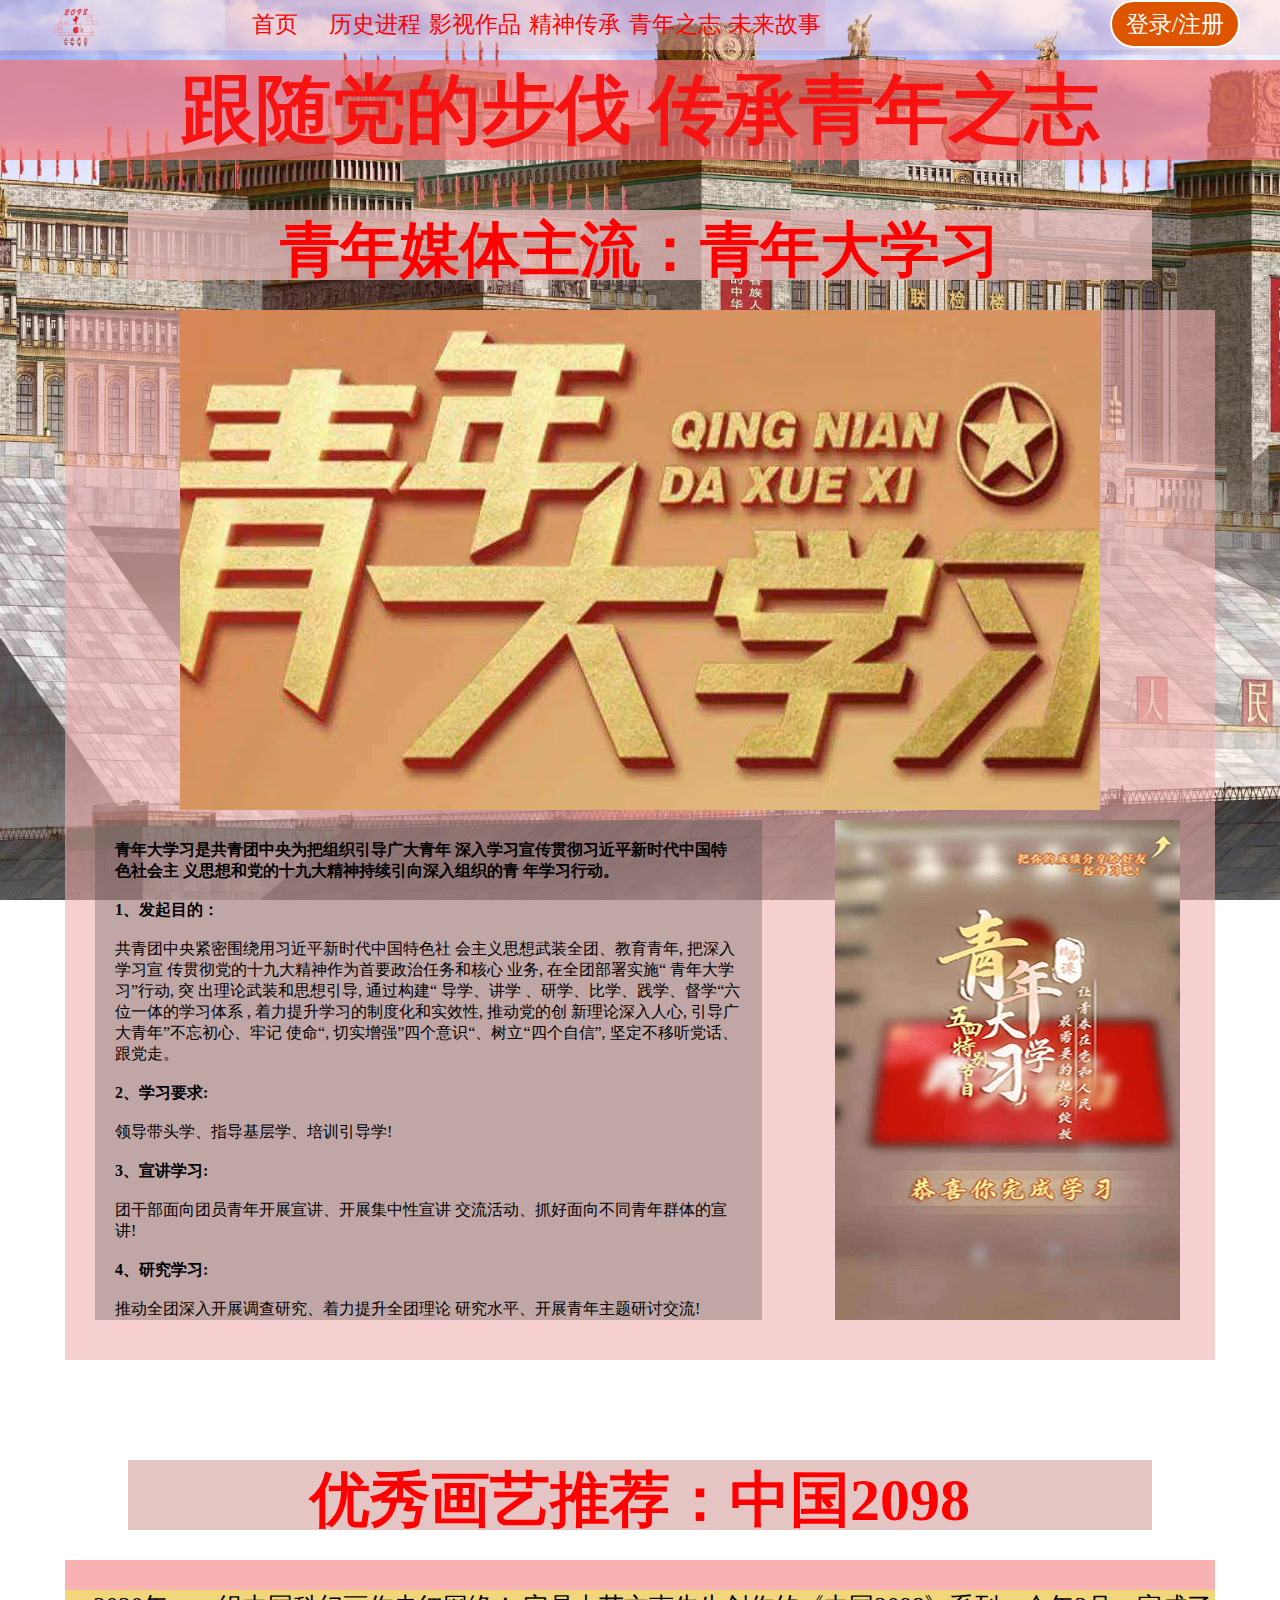
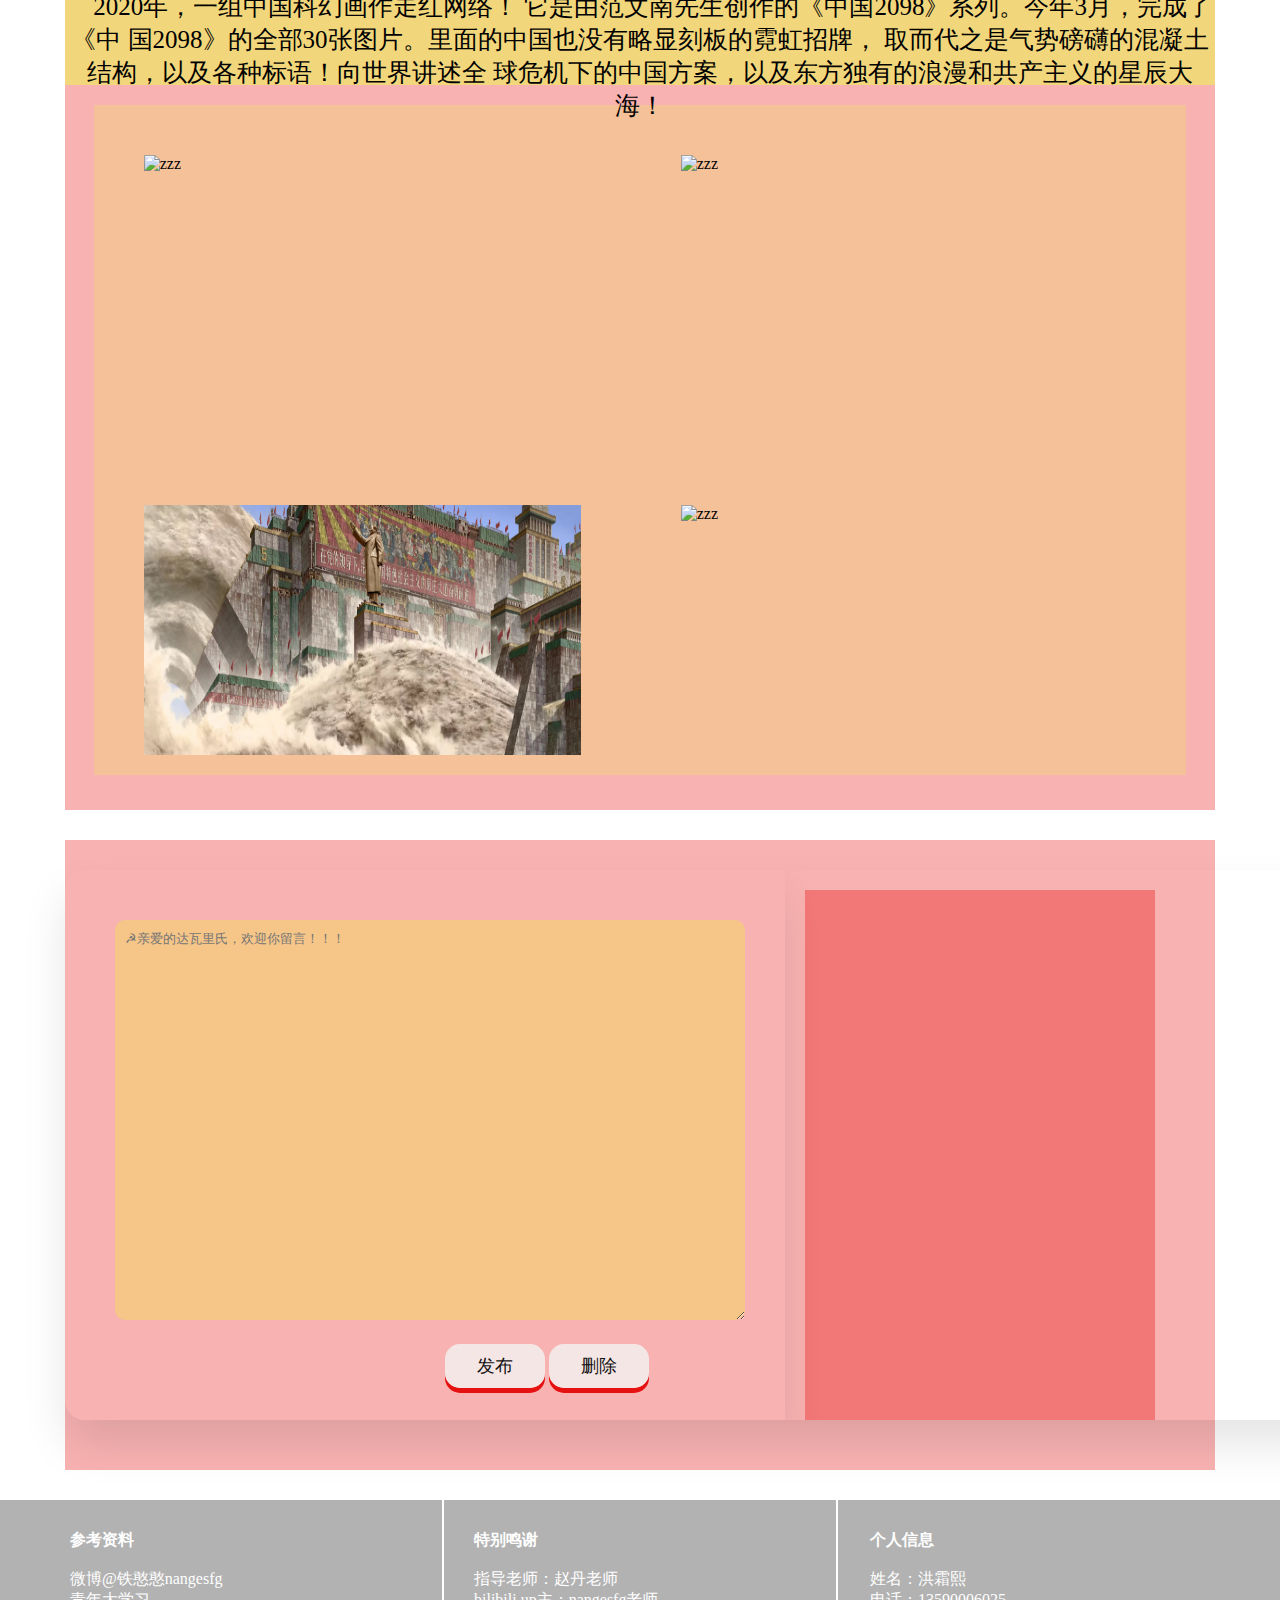
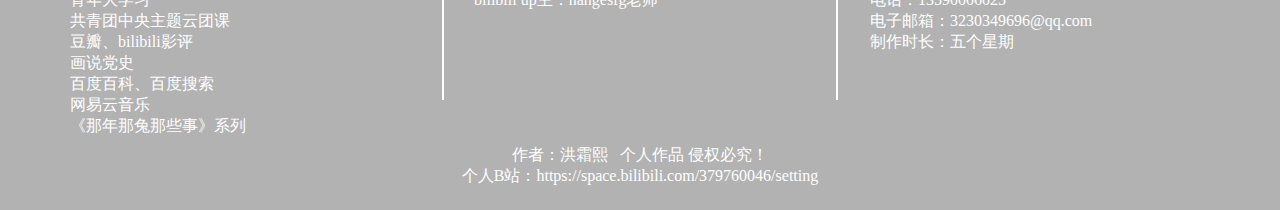
==== activity.html @ d7549e44 "Add files via upload" ====
<!DOCTYPE html>
<html lang="en">

<head>
    <meta charset="UTF-8">
    <meta http-equiv="X-UA-Compatible" content="IE=edge">
    <meta name="viewport" content="width=device-width, initial-scale=1.0">
    <title>2098中国青志☭</title>
    <link href="IMGES/图标.png" rel="icon">
    <link rel="stylesheet" href="CSS/index.css">
    <link rel="stylesheet" href="CSS/index2.css">
    <link rel="stylesheet" href="CSS/activity.css">
</head>

<body>
    <div class="header">

        <!-- nav st -->
        <div class="nav w">
            <!-- navlogo -->
            <div class="logo"></div>
            <!-- nav a -->
            <div class="nava">
                <ul>
                    <li>
                        <a href="index.html" target="blank">首页</a>
                    </li>
                    <li>
                        <a href="history.html" target="blank">历史进程</a>
                    </li>
                    <li>
                        <a href="film.html" target="blank">影视作品</a>
                    </li>
                    <li>
                        <a href="idol.html" target="blank">精神传承</a>
                    </li>
                    <li>
                        <a href="#">青年之志</a>
                    </li>

                    <li>
                        <a href="sjz.html">未来故事</a>
                    </li>
                </ul>
            </div>
            <!-- user login register -->
            <div class="user">
                <div class="register userw">
                    <a href="login.html" target="blank">登录/注册</a>
                </div>
            </div>
        </div>
        <!-- nav ed -->
    </div>
    <audio src="./MEDIA/Nijamena .mp3" autoplay hidden loop></audio>
    <div class="filmhead">
        <h4>
            跟随党的步伐 传承青年之志
        </h4>
    </div>
    <!-- daxeuxi st -->
    <div class="idol_title">
        <h4>
            青年媒体主流：青年大学习
        </h4>
    </div>
    <div class="daxuexi">
        <div class="dxxpic"></div>
        <div class="dxxdetail">
            <h4>
                青年大学习是共青团中央为把组织引导广大青年
                深入学习宣传贯彻习近平新时代中国特色社会主
                义思想和党的十九大精神持续引向深入组织的青
                年学习行动。
            </h4><br/>
            <h4>
                1、发起目的：
            </h4><br/>
            <p>
                共青团中央紧密围绕用习近平新时代中国特色社
                会主义思想武装全团、教育青年, 把深入学习宣
                传贯彻党的十九大精神作为首要政治任务和核心
                业务, 在全团部署实施“ 青年大学习”行动, 突
                出理论武装和思想引导, 通过构建“ 导学、讲学
                、研学、比学、践学、督学“六位一体的学习体系
                , 着力提升学习的制度化和实效性, 推动党的创
                新理论深入人心, 引导广大青年”不忘初心、牢记
                使命“, 切实增强”四个意识“、树立“四个自信”,
                 坚定不移听党话、跟党走。
            </p>
            <br/>
            <h4>
                2、学习要求:
            </h4><br/>
            <p>
                领导带头学、指导基层学、培训引导学!
            </p>
            <br/>
            <h4>
                3、宣讲学习:
            </h4><br/>
            <p>
                团干部面向团员青年开展宣讲、开展集中性宣讲
                交流活动、抓好面向不同青年群体的宣讲!
            </p><br/>
            <h4>
                4、研究学习:
            </h4><br/>
            <p>
                推动全团深入开展调查研究、着力提升全团理论
                研究水平、开展青年主题研讨交流!
            </p>
        </div>
        <div class="dxxpic2"></div>
    </div>
    <!-- daxeuxi ed -->

    <!-- huashuodangshi st -->
    <div class="idol_title">
        <h4>
            优秀画艺推荐：中国2098
        </h4>
    </div>
    <div class="hua">
        <div class="huadet">
            <p>
                &nbsp;&nbsp;&nbsp;&nbsp;2020年，一组中国科幻画作走红网络！
                它是由范文南先生创作的《中国2098》系列。今年3月，完成了《中
                国2098》的全部30张图片。里面的中国也没有略显刻板的霓虹招牌，
                取而代之是气势磅礴的混凝土结构，以及各种标语！向世界讲述全
                球危机下的中国方案，以及东方独有的浪漫和共产主义的星辰大海！
            </p>
        </div>
        <div class="huapic">
            <div class="huapicc"><img src="IMGES/20981.png" alt="zzz"></div>
            <div class="huapicc"><img src="IMGES/20982.png" alt="zzz"></div>
            <div class="huapicc"><img src="IMGES/20983.png" alt="zzz"></div>
            <div class="huapicc"><img src="IMGES/20984.png" alt="zzz"></div>
        </div>
    </div>
    <!-- huashuodangshi ed -->

<!-- 留言板部分 -->
<div class="message">
    <div class="message_content">

        <div class="left">
    <div class="ta">
        <textarea class="text" name="text" id="text" cols="100" rows="100" placeholder="☭亲爱的达瓦里氏，欢迎你留言！！！"></textarea>
    </div>
        <div class="annius">
        <button class="btn" name="btn">发布</button>
        <button id="delete">删除</button>
        </div>

        </div>

        <div class="right">
            <div class="right-con">
              <ul id="ul" class="ul">
              </ul>
            </div>
        </div>

    </div>
     


</div>
<!-- 结束 -->

<script>
    var btn=document.querySelector('button');
   var text=document.querySelector('textarea');
   var ul=document.getElementById('ul');
   btn.onclick=function(){
       if (text.value==''){
           alert('宝，您还没有输入内容哦(๑′ᴗ‵๑)');
           return false;//终止操作
       }
       else{
        var li=document.createElement('li');
           li.innerHTML=text.value;
           ul.insertBefore(li,ul.children[0]);
       }
   }
       var btnt=document.getElementById('delete');
       btnt.onclick=function(){
           if(ul.children.length==0){
               this.disabled=true;
           }
           else{
               ul.removeChild(ul.children[0]);
           }
       }
 
    </script> 

    <!-- info st -->
    <div class="info ">
        <div class="infoson">
            <div class="refer">
                <h4>参考资料</h4><br/>
                <p>微博@铁憨憨nangesfg</p>
                <p>青年大学习</p>
                <p>共青团中央主题云团课</p>
                <p>豆瓣、bilibili影评</p>
                <p>画说党史</p>
                <p>百度百科、百度搜索</p>
                <p>网易云音乐</p>
                <p>《那年那兔那些事》系列</p>

            </div>
            <div class="gratitude">
                <h4>个人信息</h4><br/>
                <p>姓名：洪霜熙</p>
                <p>电话：13590006025</p>
                <p>电子邮箱：3230349696@qq.com</p>
                <p>制作时长：五个星期</p>
            </div>
            <div class="myinfor">
                <h4>特别鸣谢</h4><br/>
                <p>指导老师：赵丹老师</p>
                <p>bilibili up主：nangesfg老师</p>
            </div>

        </div>

        <div class="root infoson2">
            <div class="inforblog">
                <p>作者：洪霜熙&nbsp;&nbsp;&nbsp;个人作品&nbsp;侵权必究！</p>
                <p>个人B站：https://space.bilibili.com/379760046/setting</p>
            </div>

        </div>
    </div>
    <!-- info ed -->
</body>

</html>
---- CSS/index.css ----
* {
    font-family: '宋体';
    margin: 0;
    padding: 0;
    -moz-box-sizing: border-box;
    -webkit-box-sizing: border-box;
    box-sizing: border-box;
}

h6 {
    user-select: none;
    cursor: auto
}

span img {
    width: 50px;
    height: 50px;
}

body {
    background: url(../IMGES/背景.jpg) no-repeat;
    background-size: cover;
    background-attachment: fixed;
}

a {
    text-decoration: none;
    color: rgb(248, 4, 4);
    font-family: cursive;
    font-size: 23px;
}

li {
    list-style: none;
}

.w {
    width: 1200px;
    margin: auto;
}

.header {
    width: 100%;
    height: 50px;
    margin-bottom: 5px;
    background-color: rgba(244, 203, 203, 0.4);
    box-shadow: 0 5px 0 0 rgba(238, 51, 51, 0.1);
}

.nav {
    height: 100%;
    margin: 0 auto;
    /* background-color: aqua; */
}

.logo {
    float: left;
    width: 185px;
    height: 100%;
    background: url(../IMGES/logo.png) no-repeat;
    background-size: 70px;
    border-radius: 5px;
}

.logo:hover {
    box-shadow: 0 0 10px 0px rgb(235, 58, 58);
}

.nava ul li {
    float: left;
    width:  100px;
    line-height: 40px;
    text-align: center;
}

.nava ul li a {
    display: block;
    line-height: 49px;
    padding: 0 0px;
    background-color: rgba(242, 88, 91, 0.1);
}

.nava ul li:hover {
    border-bottom: 3px solid red;
}

.nava ul li a:hover {
    border-radius: 20px;
}

.droplist{
    display: none;
}

.nava:hover .droplist{
    display: block;
}

.register {
    float: right;
    width: 130px;
    height: 48px;
    border: 2px solid #fff;
    text-align: center;
    background-color: rgb(222, 85, 0);
    line-height: 45px;
    border-radius: 50px;
    transition: all .5s ease-in-out;
}

.userw a {
    display: block;
    width: 100%;
    height: 100%;
    color: #fff;
}

.userw:hover {
    border: 2px solid red;
    background-color: rgb(248, 171, 2, .5);
}

.userw a:hover {
    color: rgb(208, 95, 95);
}

.banner {
    width: 1100px;
    height: 600px;
    margin: 10px auto;
    background-color: rgb(211, 21, 23, .1);
    border-radius: 20px;
}

.banw {
    width: 100%;
    height: 600px;
    margin: 20px auto;
    margin-bottom: 40px;
    background-color: rgb(211, 21, 23, .1);
    border-radius: 10px;
    backdrop-filter: blur(5px);
}

.banner:hover {
    box-shadow: 0px 0px 20px 10px rgb(252, 215, 215, .7);
}

.me ul {
    position: fixed;
    bottom: 80px;
    right: 50px;
    width: 37px;
    height: 247px;
}

.me ul li {
    width: 37px;
    height: 37px;
    margin-top: 9px;
    background-color: rgba(238, 133, 109, 0.849);
    border-radius: 10px;
}

.me ul li a {
    display: block;
    width: 100%;
    height: 100%;
    /* background-color: aquamarine; */
}

.me ul li a:hover {
    background-color: rgb(238, 76, 76);
    border-radius: 10px;
}

.me .up {
    background: url(../IMGES/sidebar.png) no-repeat;
    background-position: 8px 10px;
}

.me .up:hover {
    background-position: 8px -225px;
}

.me .wb {
    background: url(../IMGES/sidebar.png) no-repeat;
    background-position: 8px -25px;
}

.me .wb:hover {
    background-position: 8px -260px;
}

.me .qq {
    background: url(../IMGES/qq.png) no-repeat;
    background-position: 8px -67px;
}

.me .qq:hover {
    background-position: 8px -302px;
}

.me .wechat {
    background: url(../IMGES/wx.png) no-repeat;
    background-position: 8px -107px;
}

.me .wechat:hover {
    background-position: 8px -342px;
}

.me .pl {
    background: url(../IMGES/ly.png) no-repeat;
    background-position: 8px -147px;
}

.me .pl:hover {
    background-position: 8px -375px;
}

.me .ph {
    background: url(../IMGES/mypic.png) no-repeat;
    background-size: contain;
    transition: all .2s ease-in-out;
    border-radius: 10px
}

.me a {
    font-size: 13px;
    color: #fff;
    text-align: center;
}

.info {
    width: 100%;
    height: 310px;
    background-color: rgb(0, 0, 0, .3);
}

main {
    position: relative;
    margin-bottom: 10px;
    height: 600px;
    width: 100%;
    overflow: hidden;
}

main .bg {
    position: absolute;
    top: -50%;
    left: -50%;
    width: 200%;
    height: 200%;
    background-size: 100% 100%;
    filter: blur(20px);
}

main section {
    position: relative;
    left: 50%;
    transform: translateX(-50%);
    height: 100%;
    width: 100%;
    max-width: 980px;
}

main section .tupian {
    width: 100%;
    height: 100%;
}

main section .tupian .image {
    width: 100%;
    height: 100%;
    object-fit: cover;
}

.yun {
    animation: bian 3s linear infinite;
}

@keyframes bian {
    0%,
    100% {
        opacity: 0.2;
        backdrop-filter: blur(10px);
    }
    30%,
    80% {
        opacity: 1;
        backdrop-filter: blur(0px);
    }
}

main .select {
    position: absolute;
    bottom: 10px;
    height: 30px;
    width: 100%;
    display: flex;
    justify-content: center;
    align-items: center;
}

main .select .dian {
    margin: 3px;
    width: 10px;
    height: 10px;
    border-radius: 50%;
    border: 2px solid rgb(255, 254, 254);
}

main .select .dian:hover {
    background-color: rgb(255, 254, 254);
    cursor: pointer;
}

.check {
    background-color: rgb(255, 254, 254);
}

main section .bt {
    position: absolute;
    top: 50%;
    transform: translateY(-50%);
    width: 50px;
    height: 50px;
    background-color: rgba(82, 81, 81, 0.2);
    border-radius: 20%;
    cursor: pointer;
    transition: all 0.3s;
}

main section .bt:hover {
    box-shadow: inset 0 0 1px rgba(255, 255, 255, .8), inset 0 0 5px rgba(255, 255, 255, .8), inset 0 0 15px rgba(255, 255, 255, .8);
}

main section .left {
    left: -60px;
}

main section .right {
    right: -60px;
}

@media screen and (max-width: 1100px) {
    main section .left {
        left: 20px;
    }
    main section .right {
        right: 20px;
    }
}

main section .anniu {
    position: absolute;
    top: 50%;
    left: 50%;
    transform: translate(-50%, -50%);
    font-size: 25px;
    color: rgb(255, 255, 255);
    user-select: none;
    transition: all 0.3s;
}

.txt {
    position: fixed;
    bottom: 5vh;
    left: 50%;
    transform: translateX(-50%);
    width: 100%;
    height: 100px;
    font-family: 'fangsong';
    font-size: 50px;
    text-align: center;
    color: rgba(255, 255, 255, .9);
    user-select: none;
}
---- CSS/index2.css ----
@-webkit-keyframes bounce-up {
    25% {
        -webkit-transform: translateY(10px);
    }
    50%,
    100% {
        -webkit-transform: translateY(0);
    }
    75% {
        -webkit-transform: translateY(-10px);
    }
}

@keyframes bounce-up {
    25% {
        transform: translateY(10px);
    }
    50%,
    100% {
        transform: translateY(0);
    }
    75% {
        transform: translateY(-10px);
    }
}

.animate-bounce-up {
    width: 20px;
    height: 100px;
    margin: 0 auto;
    -webkit-animation: bounce-up 1.4s linear infinite;
    animation: bounce-up 1.4s linear infinite;
    /* background-color: aqua; */
}

.hh44 {
    width: 1200px;
    height: 100px;
    margin: 0 auto;
    opacity: .7;
}

.hh44img {
    display: block;
    height: 100%;
    margin: 0 auto;
}

.history {
    float: left;
    width: 280px;
    height: 500px;
    margin-left: 30px;
    margin-top: 50px;
    /* margin-bottom: 50px; */
    /* background-color: red; */
}

.history:hover {
    box-shadow: 0 0 10px 10px rgb(247, 3, 3, .3);
}

.history img {
    width: 100%;
}

.history h3 {
    background-color: red;
}

.history p {
    display: block;
    height: 297px;
    padding: 1em 2em;
    line-height: 30px;
    background-color: rgb(255, 195, 193, .5);
}

.banner .hisa {
    float: right;
    width: 100px;
    height: 500px;
    margin-right: 30px;
    margin-top: 50px;
    background-color: rgb(251, 216, 209, .8);
    transition: all .4s ease-in-out;
    color: red;
    font-size: 50px
}

.banner .hisa:hover {
    box-shadow: 0 0 10px 10px rgb(248, 5, 5, .3);
    color: yellow;
}

.banner a p {
    line-height: 170px;
    font-family: cursive;
    text-align: center;
}

.infoson {
    /* float: left; */
    width: 1200px;
    height: 200px;
    margin: 20px auto;
    /* border-right: 2px solid #fff; */
    /* background-color: aquamarine */
}

.infoson2 {
    width: 1200px;
    height: 60px;
    margin: 0 auto;
    margin-top: 45px;
    /* border-right: 2px solid #fff; */
    /* background-color: aquamarine */
}

.refer {
    float: left;
    width: 400px;
    height: 100%;
    padding: 30px;
    /* background: skyblue; */
    color: #fff;
}

.gratitude {
    float: right;
    width: 400px;
    height: 100%;
    padding: 30px;
    color: #fff;
    /* background: skyblue; */
}

.myinfor {
    /* float: left; */
    width: 396px;
    height: 100%;
    margin: 0 auto;
    padding: 30px;
    color: #fff;
    /* background: skyblue; */
    border-left: 2px solid #fff;
    border-right: 2px solid #fff;
}

.root p {
    display: block;
    color: #fff;
    width: 600px;
    margin: 0 auto;
    /* background: red; */
    text-align: center;
}

.yxen {
    float: left;
    width: 850px;
    height: 500px;
    margin: 50px;
    background: url(../IMGES/yxenbg.png);
    background-size: cover;
    /* background-color: skyblue; */
    transition: all .5s ease-in-out;
}

.yxen:hover {
    box-shadow: 0 0 10px 10px rgb(112, 114, 130);
}

.disc {
    float: left;
    width: 400px;
    height: 500px;
    color: #fff;
    /* background-color: aquamarine; */
}

.disc h4 {
    margin: 30px;
    font-size: 40px;
}

.disc p {
    margin: 30px;
    font-size: 20px;
}

.yxenpic {
    margin-top: 213px;
    float: left;
    width: 450px;
    height: 500px;
}

.yxenpic img {
    width: 100%;
    height: 470px;
    margin-left: -10px;
    margin-top: -200px;
}

.idols {
    float: left;
    width: 280px;
    height: 500px;
    margin-left: 30px;
    margin-top: 50px;
    background-color: rgb(250, 206, 197);
    opacity: .8;
}

.idol1 {
    background: url(../IMGES/hxd.png) no-repeat;
    background-size: cover;
    transition: all .5s ease-in-out;
}

.idol1:hover {
    background: url(../IMGES/hxd3.png) no-repeat;
    background-size: contain;
}

.idol2 {
    background: url(../IMGES/zns1.png) no-repeat;
    background-size: cover;
    transition: all .5s ease-in-out;
}

.idol2:hover {
    background: url(../IMGES/zns6.png) no-repeat;
    background-size: contain;
}

.idol3 {
    background: url(../IMGES/wmc1.png) no-repeat;
    background-size: cover;
    transition: all .5s ease-in-out;
}

.idol3:hover {
    background: url(../IMGES/wmc2.png) no-repeat;
    background-size: contain;
}

.idols .dispep {
    padding: 20px;
    width: 100%;
    height: 68%;
    background-color: #888;
}

.activity {
    opacity: .9;
}

.ytk {
    float: left;
    width: 400px;
    height: 500px;
    margin: 40px;
    background: pink;
    background: url(../IMGES/qndxx.png) no-repeat;
    background-position: -145px 100px;
    /* background-size: cover; */
    transition: all .5s ease-in-out;
}

.ytk:hover {
    background-position: -145px -418px;
}

.dxx {
    float: left;
    width: 400px;
    height: 500px;
    margin: 40px;
    background: pink;
    background: url(../IMGES/ytk.png) no-repeat;
    background-position: -145px 100px;
    /* background-size: cover; */
    transition: all .5s ease-in-out;
}

.dxx:hover {
    background-position: -145px -430px;
}
---- CSS/activity.css ----
* {
    font-family: "楷体"
}

.filmhead {
    width: 100%;
    height: 100px;
    background: rgba(244, 120, 120, 0.7);
    margin: 10px 0px 50px 0px;
}

.filmhead h4 {
    width: 100%;
    height: 80px;
    font-size: 75px;
    color: rgb(248, 19, 19);
    text-align: center;
    line-height: 100px;
}

.idol_title {
    width: 80%;
    height: 70px;
    margin: 0 auto;
    background: rgb(223, 181, 181, .8);
}

.idol_title h4 {
    color: red;
    font-size: 60px;
    text-align: center;
}

.daxuexi {
    width: 1150px;
    height: 1050px;
    margin: 30px auto;
    background: rgba(240, 176, 176, 0.6);
    margin-bottom: 100px;
}

.dxxpic {
    width: 80%;
    height: 500px;
    margin: 10px auto;
    background: url(../IMGES/qqdxx.png) no-repeat;
}

.dxxpic:hover {
    box-shadow: 0 0 10px 10px rgb(243, 130, 115);
}

.dxxdetail {
    float: left;
    width: 58%;
    height: 500px;
    margin: 0 30px;
    padding: 20px;
    background: rgb(70, 68, 68, .3);
}

.dxxdetail:hover {
    box-shadow: 0 0 10px 10px rgb(243, 130, 115);
}

.dxxpic2 {
    float: right;
    width: 30%;
    height: 500px;
    margin: 0 35px;
    background: url(../IMGES/qndxx2.png);
}

.dxxpic2:hover {
    box-shadow: 0 0 10px 10px rgb(243, 130, 115);
}

.hua {
    width: 1150px;
    height: 850px;
    margin: 30px auto;
    padding: 30px 0;
    background: rgba(245, 126, 126, 0.6);
}

.huadet {
    width: 100%;
    height: 95px;
    background: rgba(239, 230, 100, 0.7);
}

.huadet p {
    font-size: 25px;
    text-align: center;
}

.huapic {
    width: 95%;
    height: 670px;
    margin: 20px auto;
    background: rgba(244, 200, 143, 0.7);
}

.huapicc {
    float: left;
    width: 40%;
    height: 250px;
    margin: 50px;
}

.huapicc img {
    width: 100%;
    height: 100%;
}

.huapicc img:hover {
    box-shadow: 0 0 10px 10px rgb(184, 182, 182);
}

/* 留言板部分 */
.message{
        width: 1150px;
        height: 630px;
        margin: 30px auto;
        padding: 30px 0;
        background: rgba(245, 126, 126, 0.6);
}

.message_content {
 width: 1800px;
 height: 550px;
 display: flex;
 border-radius: 20px;
 overflow: hidden;
 box-shadow: 0 25px 45px rgba(0, 0, 0, 0.1);
}
.message textarea {
 /* 文本框内的格式 */
 background:rgba(243, 212, 110, 0.6);
 height: 400px;
 width: 630px;
 padding: 10px;
 overflow: hidden;
 border-radius: 10px;
 border: 0;
 /* background:url(../img/革命.jpg) no-repeat center; */
}
/* 输入留言的部分 */
.ta{

 margin-top: 50px;
 margin-left: 50px;
 margin-right: 50px;

}


.left {
 width: 720px;
 height: 100%;
 box-shadow: 0 25px 45px rgba(0, 0, 0, 0.1);
}

/* 展示留言的部分 */
.right {
 width: 350px;

 height: 100%;
 background: rgba(234, 38, 38, 0.42);
 float:right;
 display:flex;
 padding-right: 0px;
 margin: 20px;

}

.right-con {
 width: 50px;
 height: 50px;
 display: flex;
 /* 将对象作为弹性伸缩盒显示 */
 text-align: center;
}
.right-con ul{
 height: 100%;
 width: 500px;
 padding-top: 50px;
 padding-right: 10px;
 margin-top: 10px;
}
.right-con ul li{
 padding-top: 10px;
}

.annius{

 padding-left: 50%;
 margin: 20px;

}
button {
 display: inline-block;
 border-radius: 15px;
 box-shadow: 0 5px rgb(230, 17, 17);
 background-color:rgba(244, 242, 242, 0.8);
 border: none;
 font-size: 18px;
 color: rgb(20, 18, 18);
 font-family: 'Times New Roman',Times,serif;
 padding: 10px;
 width: 100px;
 text-align: center;
 -webkit-transition-duration: 0.4s; /* Safari */
 transition-duration: 0.4s;
 text-decoration: none;
 cursor: pointer;
}
button:hover {background-color:rgba(150, 190, 242, 0.613)}
button:active{
 background-color: #606460;
 box-shadow: 0 5px #666;
 transform: translateY(4px);
}
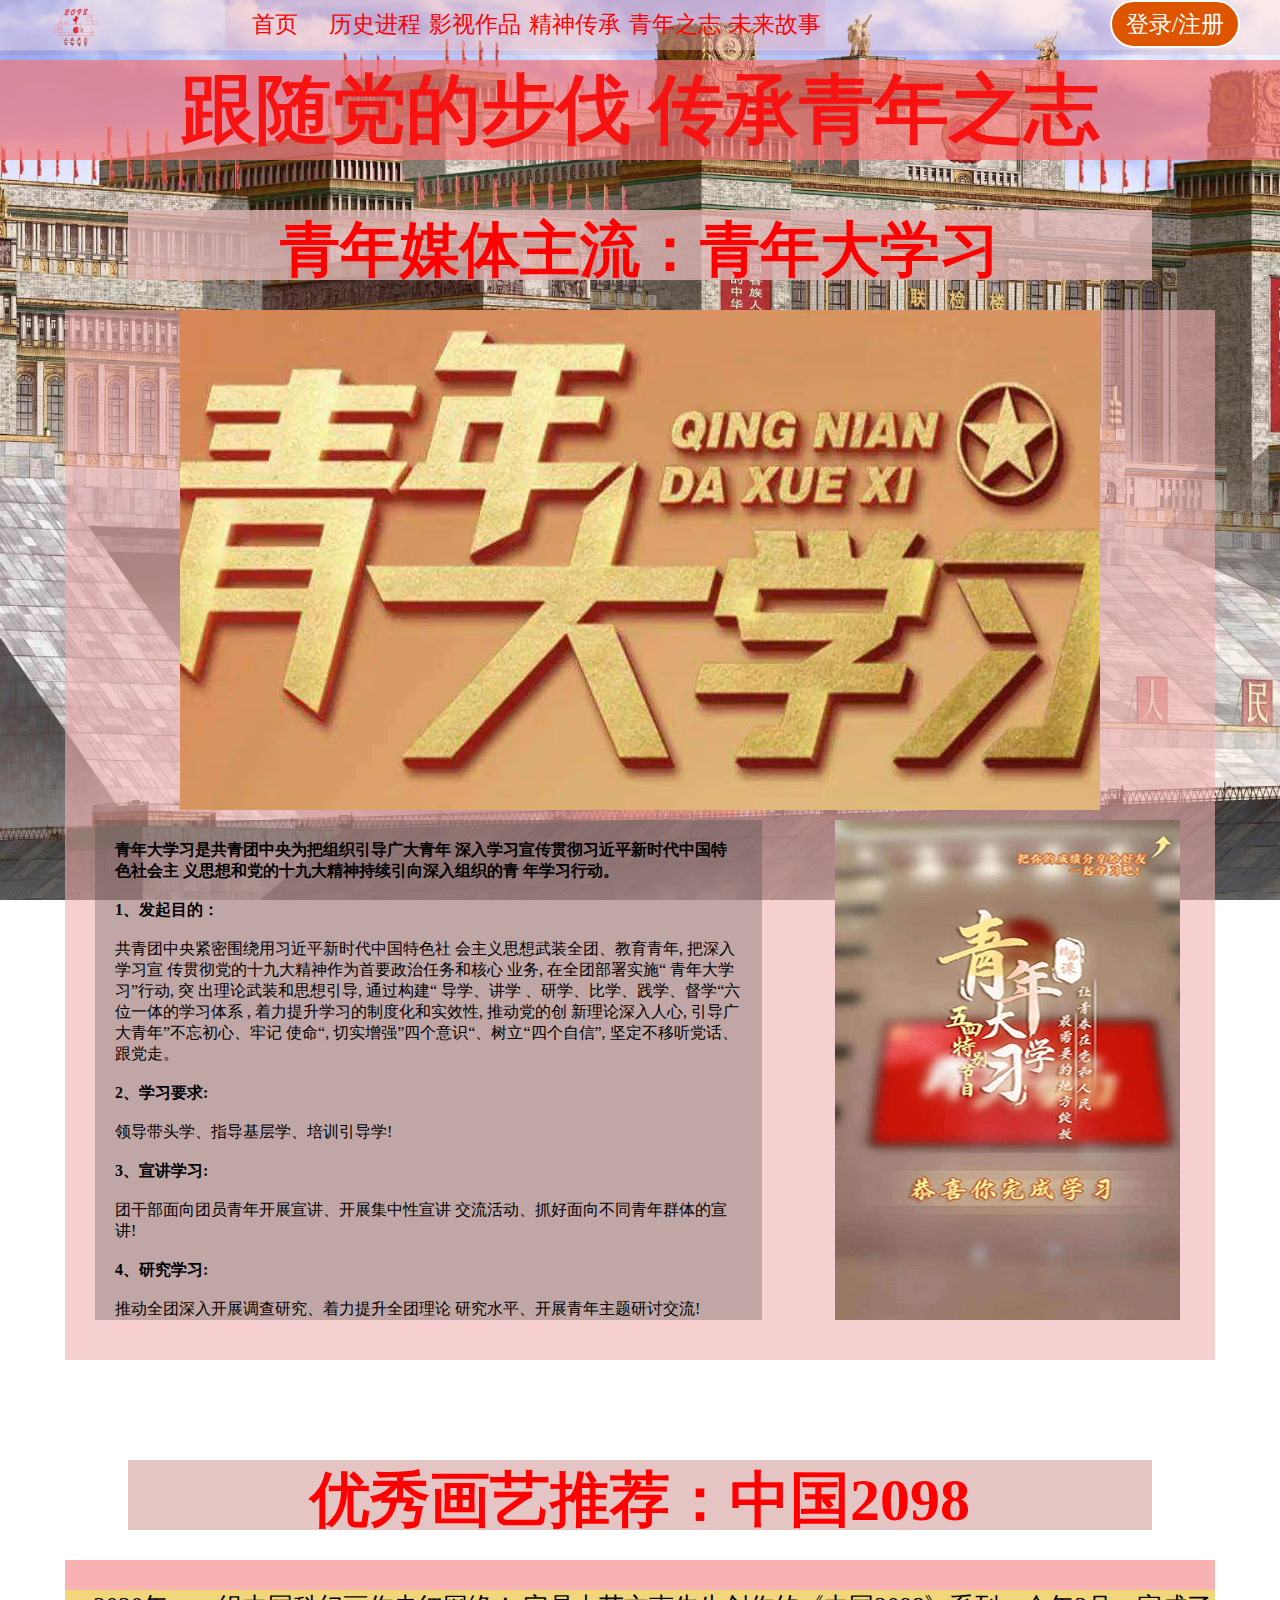
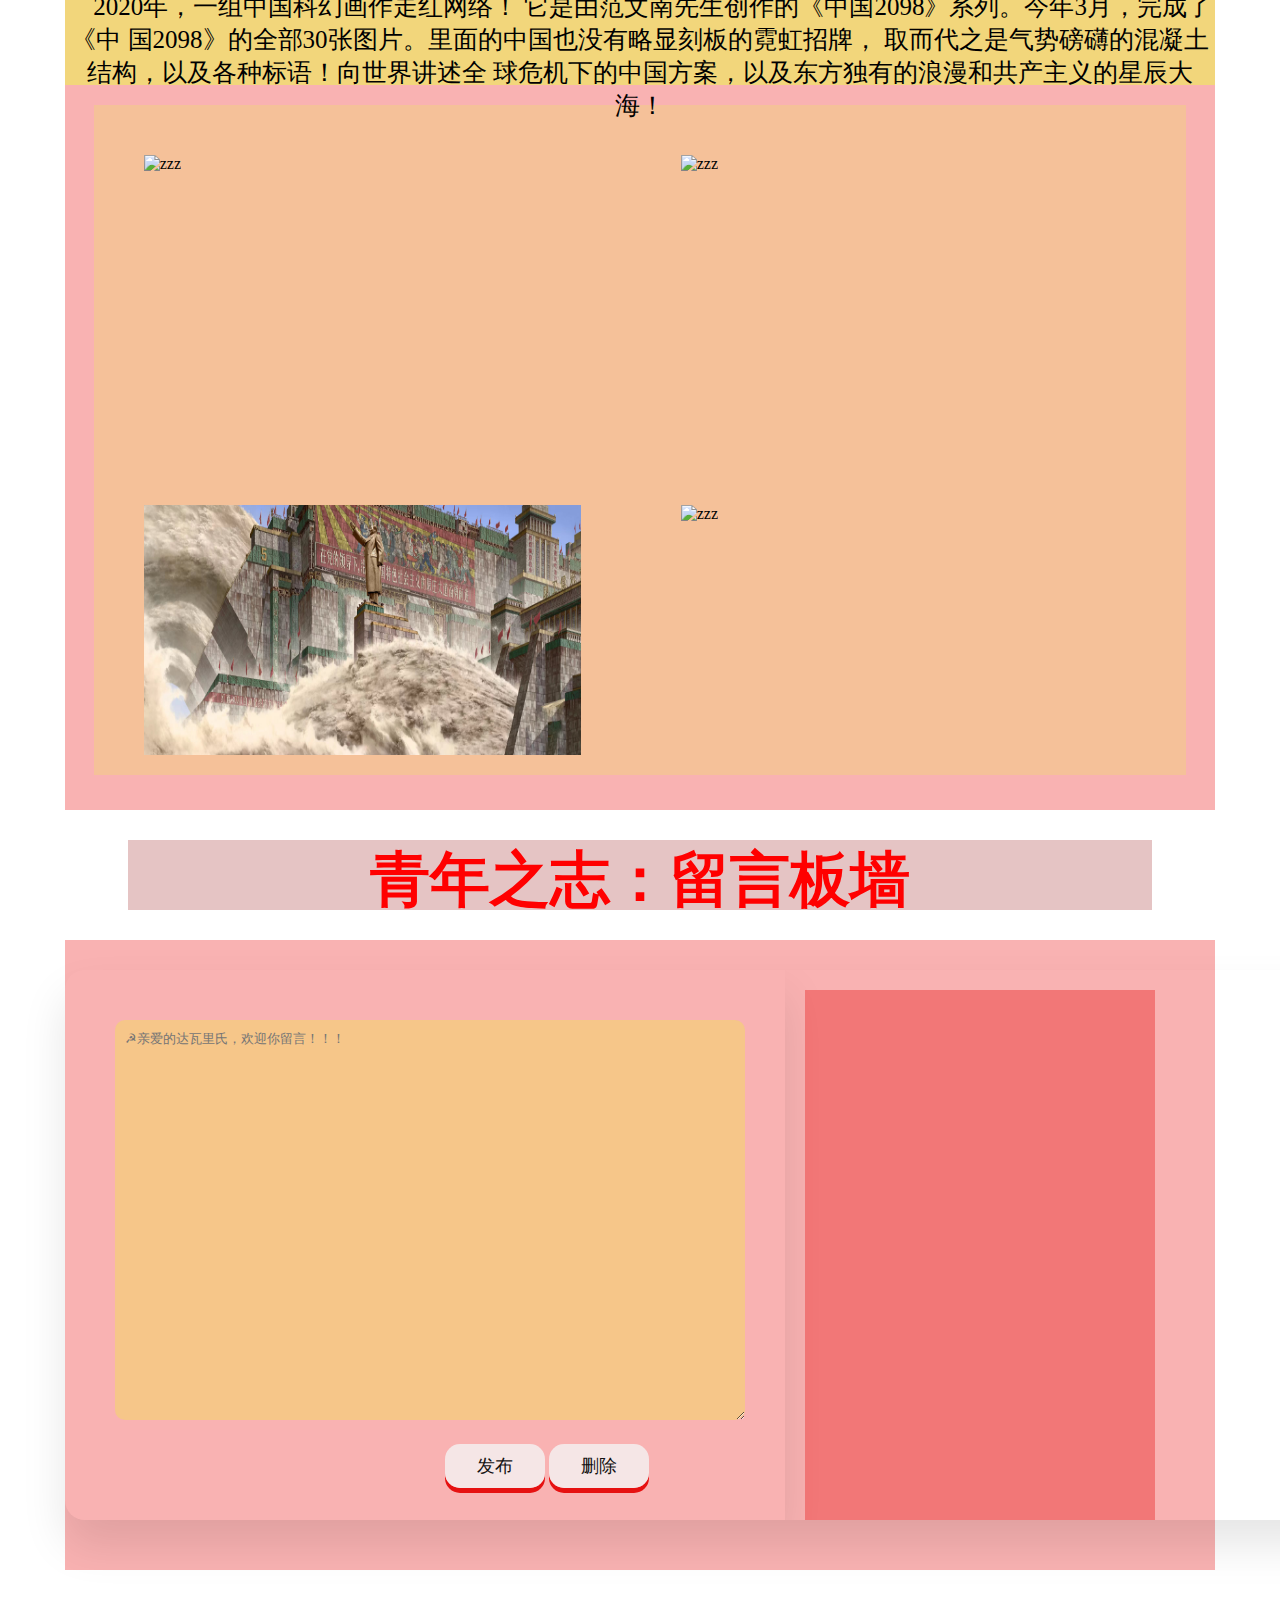
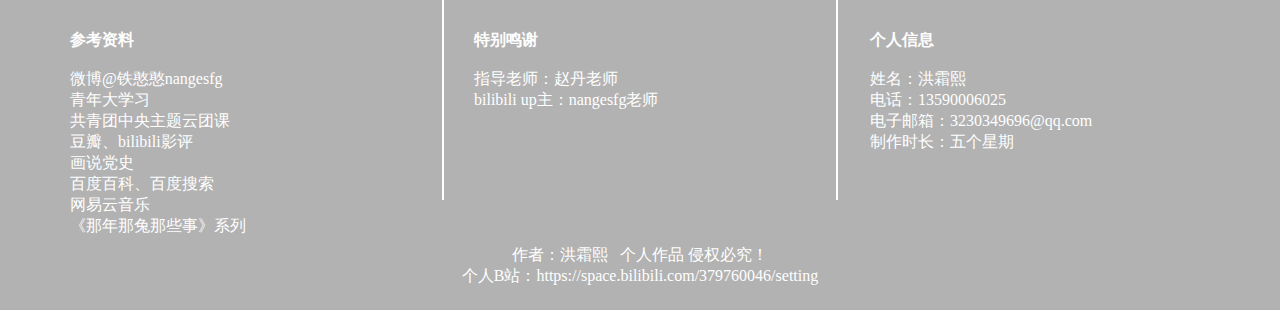
==== commit c5d15257: "Add files via upload" ====
--- a/activity.html
+++ b/activity.html
@@ -139,7 +139,11 @@
         </div>
     </div>
     <!-- huashuodangshi ed -->
-
+    <div class="idol_title">
+        <h4>
+            青年之志：留言板墙
+        </h4>
+    </div>
 <!-- 留言板部分 -->
 <div class="message">
     <div class="message_content">
